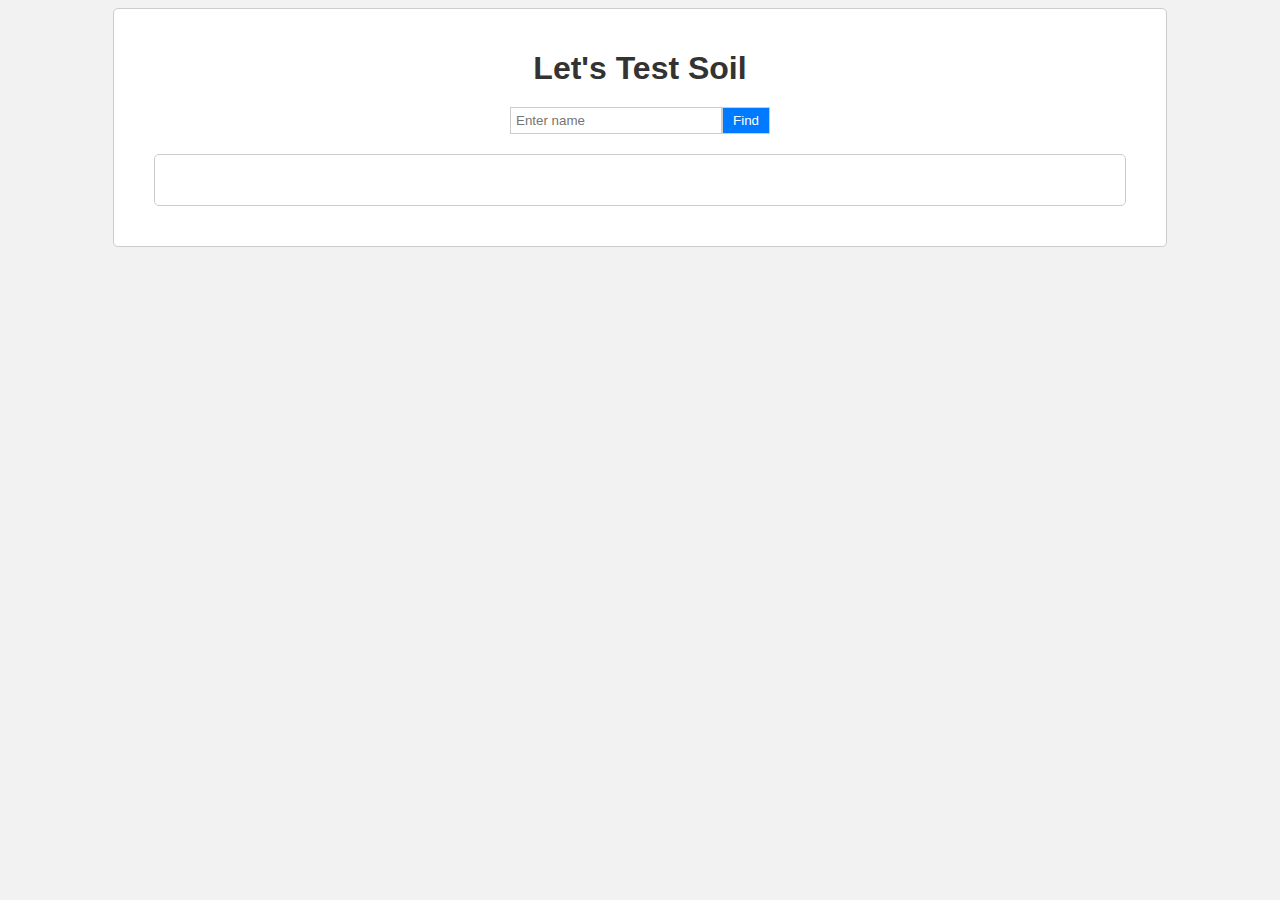
==== index.html @ 9a8a38ed "Add files via upload" ====
<!DOCTYPE html>
<html lang="en">
<head>
    <meta charset="UTF-8">
    <meta name="viewport" content="width=device-width, initial-scale=1.0">
    <title>Let's Test Soil</title>
    <link rel="stylesheet" href="style.css">
</head>
<body>
    <div class="container">
        <h1>Let's Test Soil</h1>
        <div class="search-container">
            <input type="text" id="searchTerm" placeholder="Enter name">
            <button id="findButton">Find</button>
        </div>

        <div id="result">
            <div id="pdf-viewer"></div>
            <div id="download-link"></div>
        </div>
    </div>

    <script src="script.js"></script>
</body>
</html>
---- style.css ----
/* style.css */

body {
    font-family: sans-serif;
    background-color: #f2f2f2;
}

h1 {
    text-align: center;
    margin-bottom: 20px;
    color: #333;
}

.container {
    width: 80%;
    margin: 0 auto;
    padding: 20px;
    border: 1px solid #ccc;
    border-radius: 5px;
    background-color: #fff;
}

.search-container {
    display: flex;
    justify-content: center;
    margin-bottom: 20px;
}

#searchTerm {
    padding: 5px;
    border: 1px solid #ccc;
    width: 200px;
}

#findButton {
    padding: 5px 10px;
    border: 1px solid #ccc;
    cursor: pointer;
    background-color: #007bff;
    color: #fff;
}

#result {
    margin: 20px;
    padding: 20px;
    border: 1px solid #ccc;
    border-radius: 5px;
    background-color: #fff;
}

#pdf-viewer {
    display: none;
    width: 100%;
    height: 500px;
    border: 1px solid #ccc;
    padding: 10px;
}

#download-link {
    margin-top: 10px;
    text-align: center;
}

#download-link a {
    padding: 5px 10px;
    border: 1px solid #ccc;
    cursor: pointer;
    background-color: #007bff;
    color: #fff;
    text-decoration: none;
}
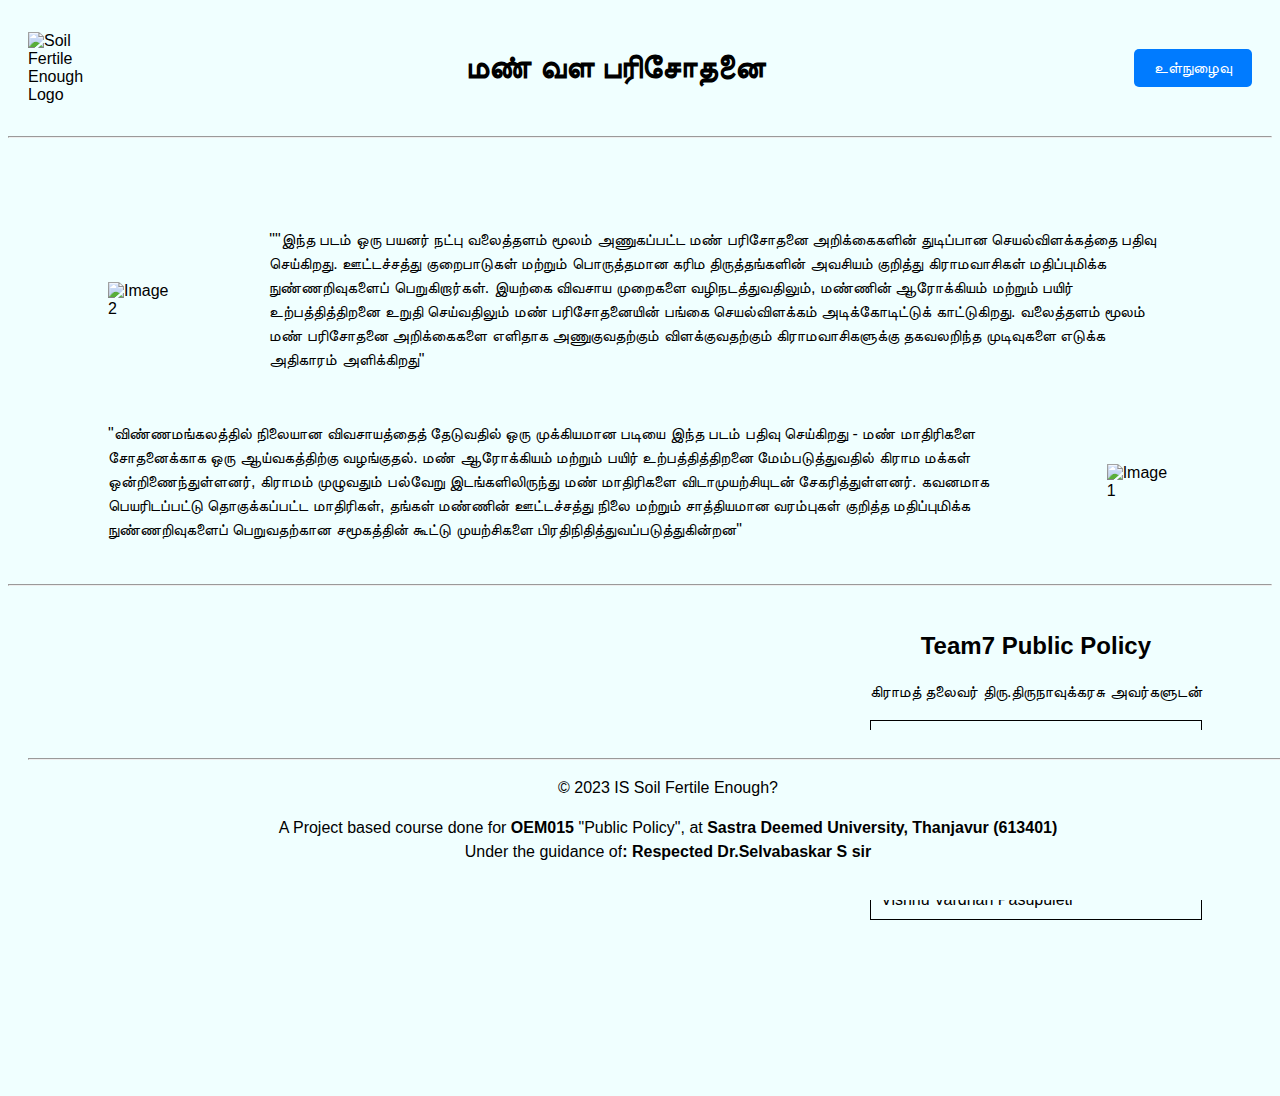
==== commit a1e228a0: "Add files via upload" ====
--- a/index.html
+++ b/index.html
@@ -3,23 +3,57 @@
 <head>
     <meta charset="UTF-8">
     <meta name="viewport" content="width=device-width, initial-scale=1.0">
-    <title>Let's Test Soil</title>
+    <title>Is Soil Fertile Enough ?</title>
     <link rel="stylesheet" href="style.css">
 </head>
 <body>
-    <div class="container">
-        <h1>Let's Test Soil</h1>
-        <div class="search-container">
-            <input type="text" id="searchTerm" placeholder="Enter name">
-            <button id="findButton">Find</button>
-        </div>
+    <header>
+        <img src="images/soil.jpeg" height=10px alt="Soil Fertile Enough Logo">
+        <h1> <ul>மண் வள பரிசோதனை</ul></h1>
+        <a href="login.html">உள்நுழைவு</a>
+    </header>
 
-        <div id="result">
-            <div id="pdf-viewer"></div>
-            <div id="download-link"></div>
-        </div>
-    </div>
+    <main>
+        <hr>
+        <br> <br>
+        <section class="image-left" style="margin-top: 30px;">
+            <p style="margin-left: 100px; margin-right: 100px;">
+                ""இந்த படம் ஒரு பயனர் நட்பு வலைத்தளம் மூலம் அணுகப்பட்ட மண் பரிசோதனை அறிக்கைகளின் துடிப்பான செயல்விளக்கத்தை பதிவு செய்கிறது. ஊட்டச்சத்து குறைபாடுகள் மற்றும் பொருத்தமான கரிம திருத்தங்களின் அவசியம் குறித்து கிராமவாசிகள் மதிப்புமிக்க நுண்ணறிவுகளைப் பெறுகிறார்கள். இயற்கை விவசாய முறைகளை வழிநடத்துவதிலும், மண்ணின் ஆரோக்கியம் மற்றும் பயிர் உற்பத்தித்திறனை உறுதி செய்வதிலும் மண் பரிசோதனையின் பங்கை செயல்விளக்கம் அடிக்கோடிட்டுக் காட்டுகிறது. வலைத்தளம் மூலம் மண் பரிசோதனை அறிக்கைகளை எளிதாக அணுகுவதற்கும் விளக்குவதற்கும் கிராமவாசிகளுக்கு தகவலறிந்த முடிவுகளை எடுக்க அதிகாரம் அளிக்கிறது"
+            </p>
+            <img src="images/website.jpg" style="margin-left: 100px;" alt="Image 2">
+        </section>
+        <br>
+        <section class="image-right">
+            <p style="margin-left: 100px; margin-right: 100px;">"விண்ணமங்கலத்தில் நிலையான விவசாயத்தைத் தேடுவதில் ஒரு முக்கியமான படியை இந்த படம் பதிவு செய்கிறது - மண் மாதிரிகளை சோதனைக்காக ஒரு ஆய்வகத்திற்கு வழங்குதல். மண் ஆரோக்கியம் மற்றும் பயிர் உற்பத்தித்திறனை மேம்படுத்துவதில் கிராம மக்கள் ஒன்றிணைந்துள்ளனர், கிராமம் முழுவதும் பல்வேறு இடங்களிலிருந்து மண் மாதிரிகளை விடாமுயற்சியுடன் சேகரித்துள்ளனர். கவனமாக பெயரிடப்பட்டு தொகுக்கப்பட்ட மாதிரிகள், தங்கள் மண்ணின் ஊட்டச்சத்து நிலை மற்றும் சாத்தியமான வரம்புகள் குறித்த மதிப்புமிக்க நுண்ணறிவுகளைப் பெறுவதற்கான சமூகத்தின் கூட்டு முயற்சிகளை பிரதிநிதித்துவப்படுத்துகின்றன"</p>
+            <img src="images/test.jpg" style="margin-right: 100px;" alt="Image 1">
+        </section>
 
-    <script src="script.js"></script>
+        
+        <br>
+        <hr>
+        <br>
+        <section class="image-right">
+            <img style="margin-left: 50px;" src="images/team.jpg" alt="Image 3">
+            <div class="team" style="margin-left: 40vw; margin-right: 50px;">
+                <h2>Team7 Public Policy</h2>
+                <p>கிராமத் தலைவர் திரு.திருநாவுக்கரசு அவர்களுடன்</p>
+                <ul>
+                    <li>S Yeswanth Balaje</li>
+                    <li>Gagan Khatri</li>
+                    <li>Santodh Reddy Allala</li>
+                    <li>Dhathresh Sunkara</li>
+                    <li>Vishnu Vardhan Pasupuleti</li>
+                </ul>
+            </div>
+        </section>
+        <br> <br> <br> <br> <br> <br> <br> <br> <br>
+    </main>
+
+    <footer>
+        <hr>
+        <p>&copy; 2023 IS Soil Fertile Enough?</p>
+        <p>A Project based course done for <b>OEM015</b> "Public Policy", at <b>Sastra Deemed University, Thanjavur (613401)</b><br>
+        Under the guidance of<b>: Respected Dr.Selvabaskar S sir</b></p>
+    </footer>
 </body>
 </html>
--- a/style.css
+++ b/style.css
@@ -1,71 +1,98 @@
-/* style.css */
+/* Style.css */
+
+* {
+    background-color: azure;
+}
 
 body {
+    min-height: 120vh;
     font-family: sans-serif;
-    background-color: #f2f2f2;
 }
 
-h1 {
-    text-align: center;
-    margin-bottom: 20px;
-    color: #333;
+header {
+    display: flex;
+    align-items: center;
+    justify-content: space-between;
+    /* background-color: #f0f0f0; */
+    padding: 20px;
 }
 
-.container {
-    width: 80%;
-    margin: 0 auto;
-    padding: 20px;
-    border: 1px solid #ccc;
-    border-radius: 5px;
-    background-color: #fff;
+header img {
+    width: 70px;
+    height: auto; 
 }
 
-.search-container {
-    display: flex;
-    justify-content: center;
-    margin-bottom: 20px;
+img {
+    width: 300px;
+    height: auto;
 }
 
-#searchTerm {
-    padding: 5px;
-    border: 1px solid #ccc;
-    width: 200px;
+p {
+    font-size: 16px;
+    line-height: 1.5;
 }
 
-#findButton {
-    padding: 5px 10px;
-    border: 1px solid #ccc;
-    cursor: pointer;
+a {
+    display: inline-block;
+    padding: 10px 20px;
     background-color: #007bff;
     color: #fff;
+    text-decoration: none;
+    border-radius: 5px;
 }
 
-#result {
-    margin: 20px;
-    padding: 20px;
-    border: 1px solid #ccc;
-    border-radius: 5px;
-    background-color: #fff;
+
+.image-right {
+    display: flex;
+    align-items: center;
 }
 
-#pdf-viewer {
-    display: none;
-    width: 100%;
-    height: 500px;
-    border: 1px solid #ccc;
-    padding: 10px;
+.image-left {
+    display: flex;
+    align-items: center;
+    flex-direction: row-reverse;
 }
 
-#download-link {
-    margin-top: 10px;
+.team {
     text-align: center;
 }
 
-#download-link a {
-    padding: 5px 10px;
-    border: 1px solid #ccc;
-    cursor: pointer;
-    background-color: #007bff;
-    color: #fff;
-    text-decoration: none;
+.team li {
+    display: flex;
+    align-items: center;
+    justify-content: space-between;
 }
+
+.team li img {
+    /* width: 50px; Adjust the width as needed */
+    height: auto;
+    border-radius: 50%; /* Add a rounded border for a circular image */
+    margin-right: 10px;
+}
+
+.team li p {
+    margin: 0;
+    font-weight: bold;
+}
+
+
+ul {
+    list-style-type: none;
+    padding: 0;
+    margin: 0;
+}
+
+li {
+    padding: 10px;
+    border: 1px solid;
+}
+
+footer {
+    position: fixed;
+    bottom: 0;
+    width: 100%;
+    /* background-color: #f0f0f0; */
+    padding: 20px;
+    text-align: center;
+}
+
